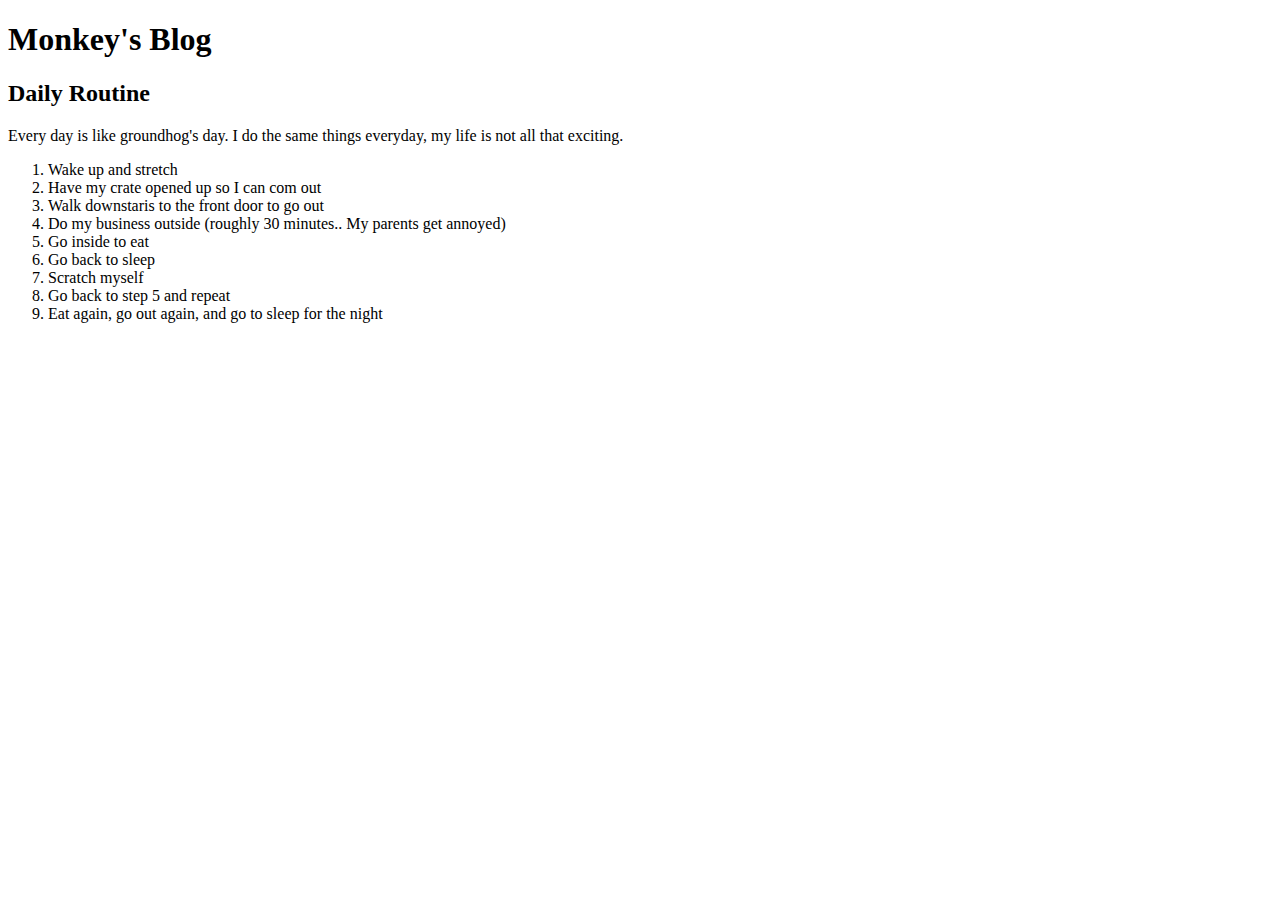
==== pet-blog.html @ d4cf3c63 "This is the start of the blog with daily routine." ====
<!DOCTYPE html>
<html>
  <head>
    <title>Monkey's Blog</title>
  </head>
  <body>
    <h1>Monkey's Blog</h1>
    <h2>Daily Routine</h2>
    <p>Every day is like groundhog's day. I do the same things everyday, my life is not all that exciting.</p>
    <ol>
      <li>Wake up and stretch</li>
      <li>Have my crate opened up so I can com out</li>
      <li>Walk downstaris to the front door to go out</li>
      <li>Do my business outside (roughly 30 minutes.. My parents get annoyed)</li>
      <li>Go inside to eat</li>
      <li>Go back to sleep</li>
      <li>Scratch myself</li>
      <li>Go back to step 5 and repeat</li>
      <li>Eat again, go out again, and go to sleep for the night</li>
    </ol>


  </body>
</html>
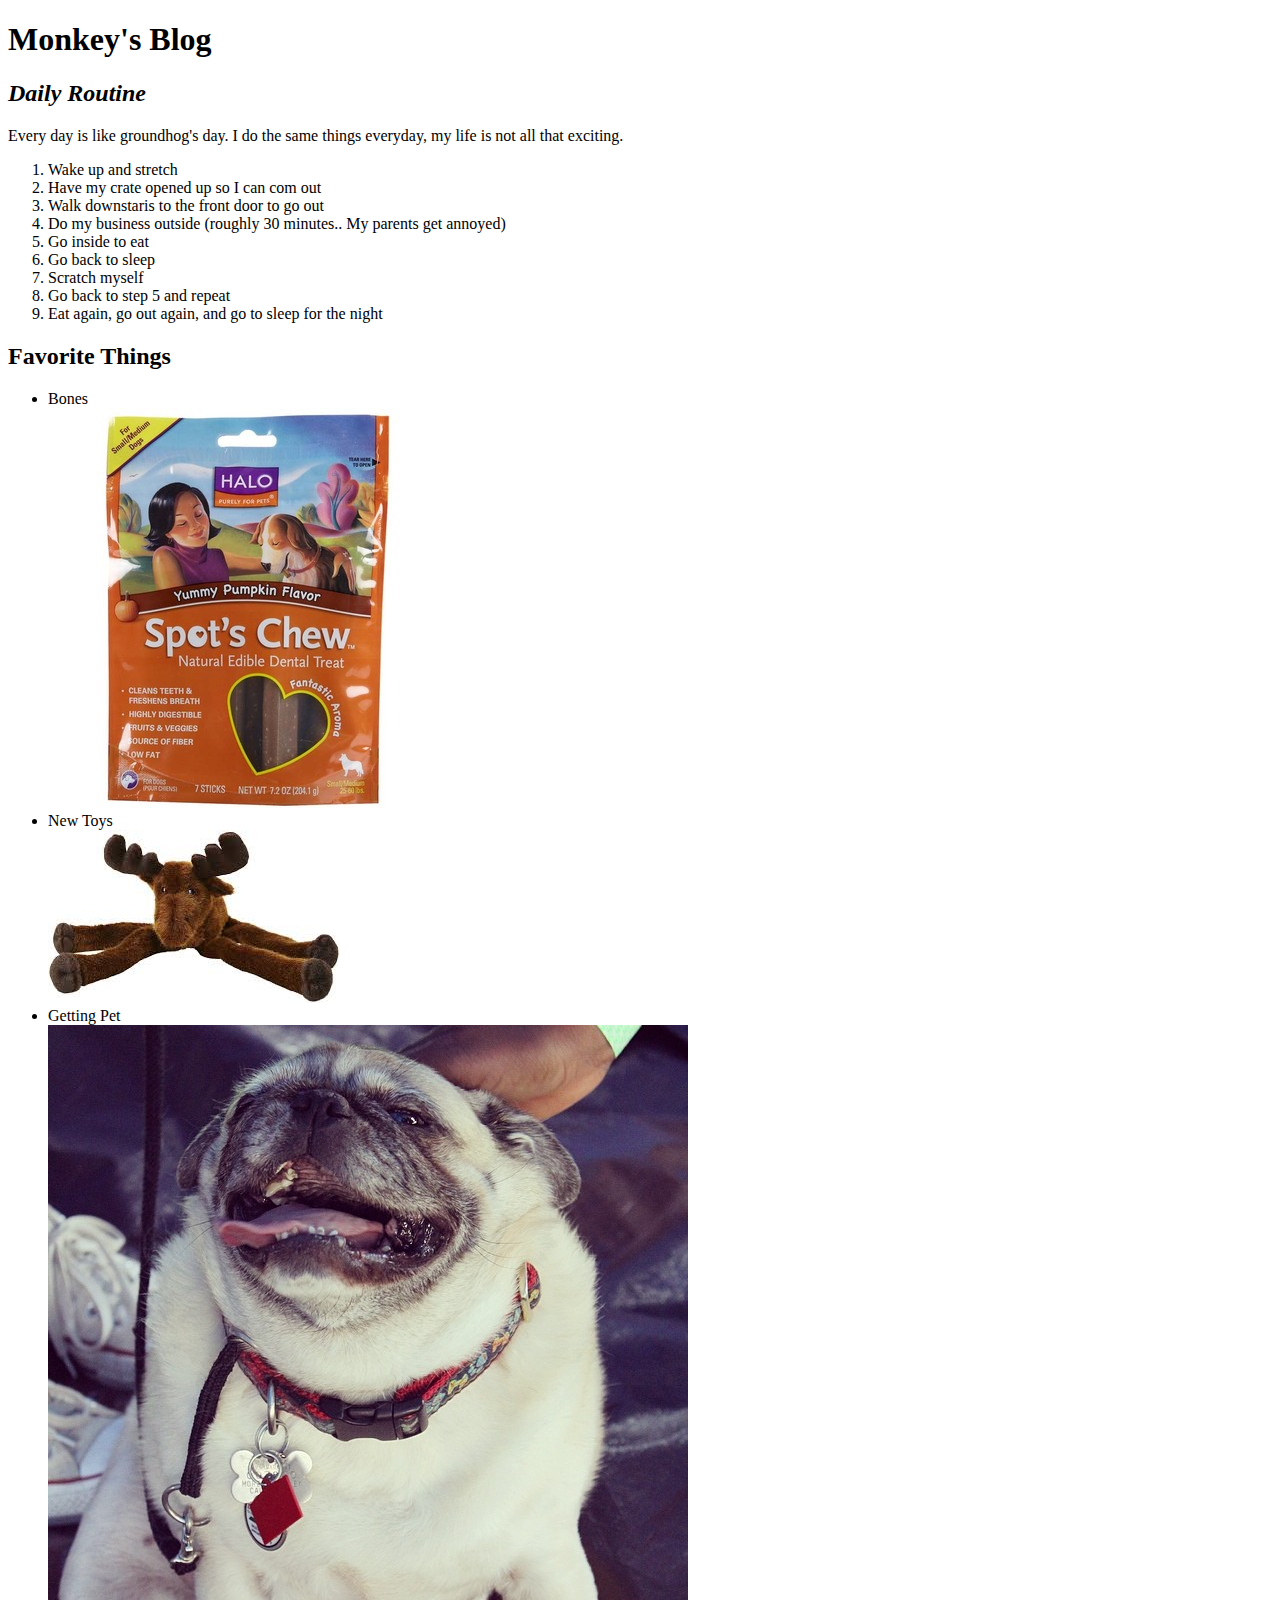
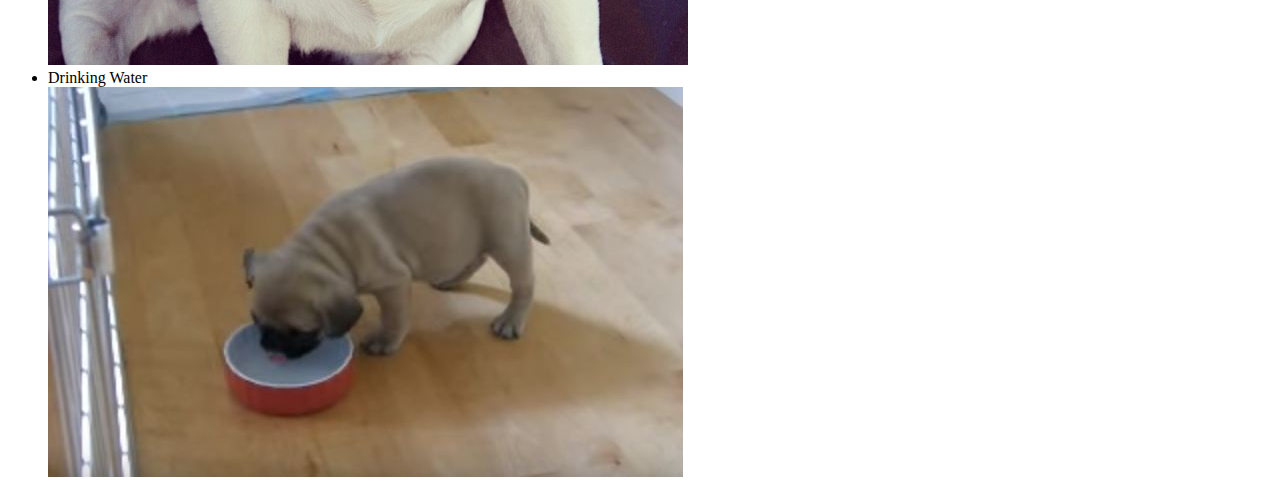
==== commit 8b470c41: "This adds pictures, strong and em elements." ====
--- a/pet-blog.html
+++ b/pet-blog.html
@@ -4,8 +4,8 @@
     <title>Monkey's Blog</title>
   </head>
   <body>
-    <h1>Monkey's Blog</h1>
-    <h2>Daily Routine</h2>
+    <h1><strong>Monkey's Blog</strong></h1>
+    <h2><em>Daily Routine</em></h2>
     <p>Every day is like groundhog's day. I do the same things everyday, my life is not all that exciting.</p>
     <ol>
       <li>Wake up and stretch</li>
@@ -18,7 +18,16 @@
       <li>Go back to step 5 and repeat</li>
       <li>Eat again, go out again, and go to sleep for the night</li>
     </ol>
-
-
+    <h2>Favorite Things</h2>
+    <ul>
+      <li>Bones</li>
+      <img src="img/haloTreats.jpg" alt="Picture of Halo Pumpkin Dog Treats">
+      <li>New Toys</li>
+      <img src="img/mooseDogToy.jpeg" alt="Picture of moose dog toy">
+      <li>Getting Pet</li>
+      <img src="img/pettingPug.jpg" alt="Picture of pug getting pet">
+      <li>Drinking Water</li>
+      <img src="img/pugDrinkingWater.jpg" alt="Picture of pug drinking water">
+    </ul>
   </body>
 </html>
